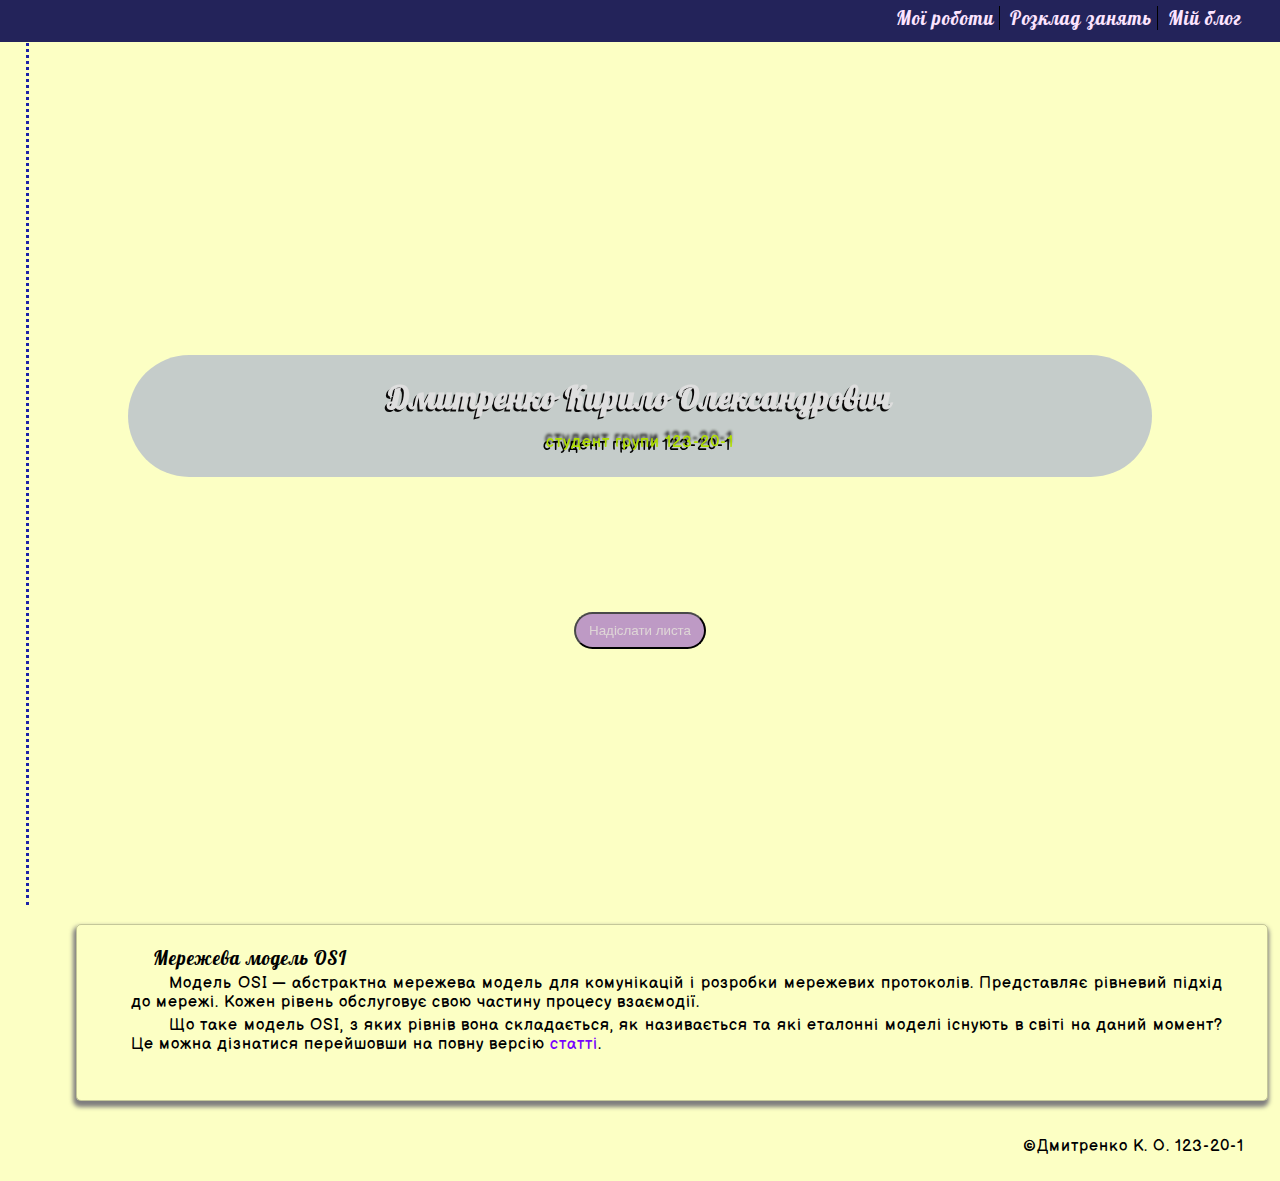
==== index.html @ fd811356 "first commit" ====
<!DOCTYPE html>
<html>
    <head>
        <link href="style.css" rel="stylesheet" type="text/css">
        <title>Головна сторінка</title>
    </head>

    <body >
          
        <nav class="top indextop" >
            <h3>
                
            <ul>
                <li><a href="works.html">Мої роботи</a></li>
                <li><a href="lab2.html">Розклад занять</a></li>
                <li><a href="index.html">Мій блог</a></li>
            </ul>
            </h3>
             
               
                

        </nav>   
    

       

        
        <div class="herobanner">
            <div class="heroblock">
                <div class="herotext">
                    <h1>Дмитренко Кирило Олександрович</h1>
                    <p>студент групи 123-20-1</p>
                </div>
                <div class="herobutton">
                    <a href="https://t.me/klrlJlL" target="_blank">
                        <button>Надіслати листа</button></a>
                </div>
            </div>
           
        </div>    
        <div class="leftborder"></div>
        <div class="body">
            
          
            <section >
                <h3>Мережева модель OSI</h3>
                <p>
                    Модель OSI — абстрактна мережева модель для комунікацій і розробки мережевих протоколів. Представляє рівневий підхід до мережі.
                    Кожен рівень обслуговує свою частину процесу взаємодії.
                </p>
                <p>
                    Що таке модель OSI, з яких рівнів вона складається, як називається та які еталонні моделі існують в світі
                    на даний момент? Це можна дізнатися перейшовши на повну версію <a href="article.html" class="linkToBlog">статті</a>.
                </p>
            </section>
    
            <footer>
                <p class="ralign">&copy;Дмитренко К. О. 123-20-1</p>
            </footer>
        </div>

    </body>

</html>
---- style.css ----
@import url('https://fonts.googleapis.com/css2?family=Lobster&display=swap');
@import url('https://fonts.googleapis.com/css2?family=Caveat&display=swap'); 
@import url('https://fonts.googleapis.com/css2?family=Balsamiq+Sans&display=swap');

body{
   font-family: 'Balsamiq Sans', cursive;
    padding-top:0;
    
    background-color: #fcffc4;
    
    margin: 0;
    letter-spacing: 1px;
}
.leftborder{
    padding-left: 3vw;
    border-left: 3px dotted #1c23a8;
    padding-top: 0.5vh;
    position:fixed;
    top: 0;
    left: 2vw;
    z-index:5;
    width: 1vh;
    height: 100vh;
}

nav.timetable{
    position:sticky;
    top: 11vh;
    float: left;
    width: 12vw;
    padding-left: 0.5vw;
    padding-right: 0;
    text-shadow: -3px 3px 4px #a4a4a4ba;
}


body>section, body>div>section{
    box-shadow: -1px 4px 4px 2px #7f7e7e;
    padding: 2vh 40px 42px 50px;
    border: solid 1px #00000038;
    border-radius: 5px;
    margin: 4vh 1% 3% 1%;
}
section.normal{
    box-shadow:initial;
    padding: 0 3% 2.5vh 0%;
    border: initial;
    border-radius: initial;
}
section.normal.table{
    box-shadow:initial;
    padding: 0 3% 2.5vh 0%;
    border: initial;
    border-radius: initial;
    float: right;
    
    width: 76vw;
}
h1, h2{
    font-family: 'Lobster', cursive;
    text-align: center;
    margin: 1.5vh;
    font-weight: 600;
}
h1{
    text-shadow: -2px 2px 0px #0a0909;
    color: #7b4d94;
}
h3{
    font-family: 'Lobster', cursive;
    text-align: left;
    margin: 3px 0;
    font-weight: 500;
}
nav,section,footer{
    padding: 0 3% 1vh 6%;
}

.upperfoot {
    box-shadow: -10px 9px 20px 2px #7f7e7e;
    padding: 13px 40px 42px 50px;
    border: solid 1px #00000038;
    border-radius: 5px;
    margin: 1% 1% 3% 1%;
}
nav.nav{
    border: 1px solid black;
    margin: 0% 85% 0 1%;
    border-radius:30px;
    padding: 2px 0px 3px 0px;
    background: #413387;
    box-shadow: 0px 1px 9px 0px black;
    text-align: center;
}
ol,ul{
    margin-top: 0px;
    margin-left: 0px;
    padding-left: 0;
    list-style-position: inside;
}
section>p{
     margin: 4px; 
     text-align: justify; 
     text-indent: 1cm; 
}
section>h3{
    padding-left: 2vw;
}
nav > p {
    margin-block-start: 0em;
    margin-block-end: 0em;
}

.turn90deg{
  transform: rotate(180deg);
  transform: translate(50px 50px);
  padding: 20px 10px;
  writing-mode: vertical-lr;
  
}

.ralign{
    text-align: right;
}


table{
     background: #e2d9ff;
     border-left: 7px solid #531494;
     border-collapse: collapse;
     display: inline-block;
     border-top-left-radius: 27px;
     border-bottom-left-radius: 27px;
     border-top-right-radius: 3px;
     margin-top: 2vh;
     overflow: hidden;
     box-shadow: -5px 6px 12px 5px #7f7e7e;
}
th{
    border: 2px solid black;
}

thead>tr:first-child>th{
    border-top: none;
}
thead>tr:first-child>th:first-child{
    border-left: none;
}
td{
    padding: 5px;
    border-top: 1px solid black;
    border-bottom: 1px solid black;
    border-left: 2px solid black;
    border-right: 2px solid black;
    text-align:center;
}
thead.head{
        background: rgb(255 255 254 / 58%);
        border-top: 3px solid #247dd7;
}
tbody>*:first-child>*:first-child{
    border-left: none;
} 
thead>tr:first-child>*:last-child,
tbody>tr>*:last-child{
    border-right: 1px solid #848080;
}
table>*:last-child>*:last-child, 
table>*:last-child>*:first-child>th:first-child{
   
    border-bottom: 1px solid #848080 !important;

}
table>*:last-child>*:last-child>td{
    border-bottom: none !important;
}

.zebra tbody:nth-child(2n){
    background-color: rgb(230 255 244);
}
.zebra a{
    display: block;
    position: relative;
    visibility:hidden;
    top: -15vh;
}

.broadBorder tbody>tr:last-child{
    border-bottom: 2px solid black;
}
/*
tbody:last-child>tr:last-child>*{
    border-bottom: 2px solid rgb(57, 90, 199);
}*/
.upperBorder{
    margin-top: 12vh;
    border-top: 0.8vh solid #00a1c6;
    border-top-left-radius: 0.6vw;
    padding-top: 2vh;
}

.distinguish{
    background: darkslategray;
    color:whitesmoke;
    margin: 0px;
    padding: 0.7vh;
    font-weight: 100;
    position: relative;
    z-index: 12;
}

a.home:link,a.home:active,
a.home:visited{
    color:rgb(255 255 255);
    text-decoration: none;
}
/*a.home:visited{
    color:#ffffff;
    text-decoration: none;
} 
a.home:active{
    color: rgb(236 216 255);
    text-decoration: none;
}*/
a.home:hover{
    color:#eef9ff;
    text-decoration: underline;
}
a:link,a:visited,a:active{
    color: rgb(66, 34, 70);
    text-decoration: none;
}

a.linkToBlog:link, a.linkToBlog:visited,a.linkToBlog:active {
    color: #7702ff;
}
a:hover{
    color:#3a1e4b;
    text-decoration: underline;
}
nav.top{
    background-color: rgb(35, 35, 90);
    /* border-bottom: 0.3vh; */
    z-index: 20;
    position: sticky;
    top:0px;
    padding-top: 0.3vh;
}
nav.indextop{
    margin-bottom: 0 !important;
}
nav.top ul{
   
text-align: right;
   
margin-bottom: 0.1vh;
   
margin-top: 0.1vh;
}

nav.top li{
   display: inline;
   border-left: 1px solid black;
   padding-left: 10px;
   padding-bottom: 1vh;
   margin-top: 1vh;
}
 nav.top {
    padding-bottom: 1vh;
    margin-bottom: 1.5vh;
}
nav.top li{
    padding-bottom: 0;
    
}
 nav.top li:first-child{
    border-left: none;
    padding-left: none;
}
nav.top a:link,nav.top a:visited,
nav.top a:active{
    color: rgb(252, 228, 255);
    text-decoration: none;
}
nav.top a:hover{
    color:#ce42ff9c;
    text-decoration: underline;
}
div.body{
    margin-left: 5vw;
    
}
div.body.works section{
    height: 67vh;
}

div.herobanner{
  background: url(https://netology.ru/blog/wp-content/uploads/2021/04/christopher-gower-m_HRfLhgABo-unsplash-1-1-1.jpg);
  background-position:center;
  background-repeat: no-repeat;
  background-size: cover;
  margin-right: 0vw;
  margin-top:0;
  height: 94vh;
  position:relative;
  z-index:6;
  filter: brightness(87%);
}
div.heroblock{
    position: inherit;
    color: rgb(201 255 0);
    text-align: center;
    top: 37%;
}
div.herotext{
   
    text-shadow: -3px 3px 0px black, -1px -4px 3px #0a0909;
    background: #1e31ff3d;
    margin: 0 10vw;
    border-radius: 61px;
    padding: 1vh 0;
}
div.herotext h1{
   color: rgb(255 255 255);
}
div.herobutton{
   
    display: block;
    
    position: relative;
    
    top: 15vh;
}
div.herobutton button{
    background-color: #9139e47d;
    border-radius: 50px;
    padding: 1vh 1vw;
    color: #fff6f6;
}
div.herobutton button:hover{
    background-color: #1e31ff3d;
}
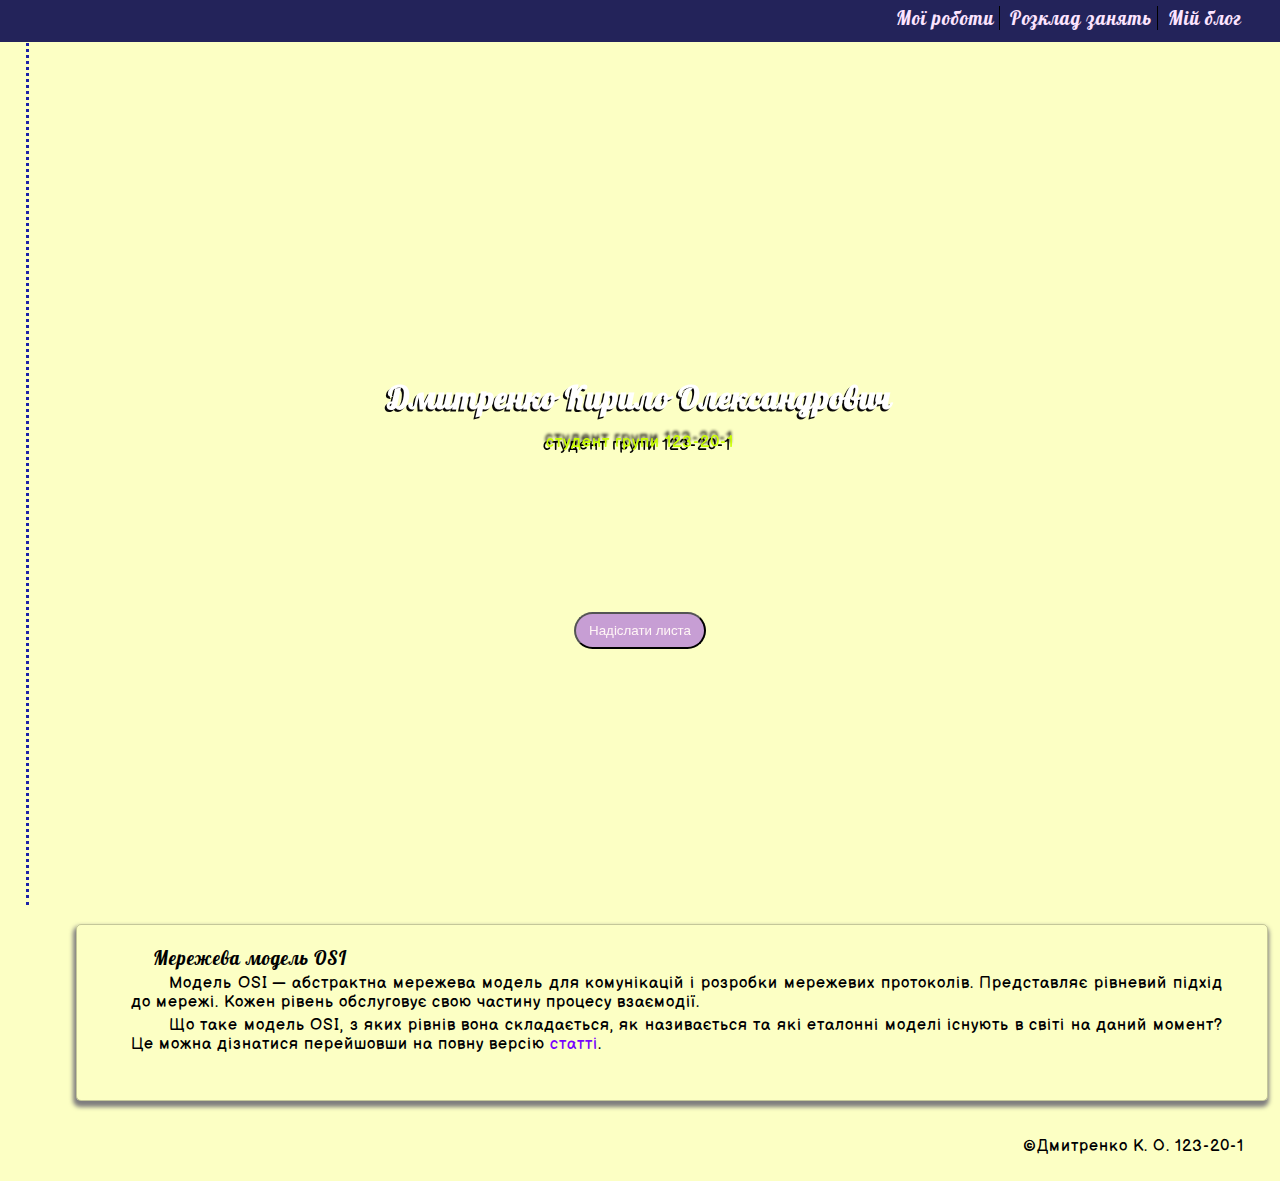
==== commit 3e0efc74: "bg fix" ====
--- a/index.html
+++ b/index.html
@@ -27,6 +27,7 @@
 
         
         <div class="herobanner">
+            <div class="bg"></div>
             <div class="heroblock">
                 <div class="herotext">
                     <h1>Дмитренко Кирило Олександрович</h1>
--- a/style.css
+++ b/style.css
@@ -295,7 +295,6 @@
 }
 
 div.herobanner{
-  background: url(https://netology.ru/blog/wp-content/uploads/2021/04/christopher-gower-m_HRfLhgABo-unsplash-1-1-1.jpg);
   background-position:center;
   background-repeat: no-repeat;
   background-size: cover;
@@ -304,7 +303,23 @@
   height: 94vh;
   position:relative;
   z-index:6;
-  filter: brightness(87%);
+}
+div.herobanner .bg{
+    background: url(https://netology.ru/blog/wp-content/uploads/2021/04/christopher-gower-m_HRfLhgABo-unsplash-1-1-1.jpg);
+    background-position: center;
+    background-repeat: no-repeat;
+    background-size: cover;
+    margin-right: 0vw;
+    margin-top: 0;
+    height: 600px;
+    position: absolute;
+    top: 0;
+    left: 0;
+    bottom: 100%;
+    width: 100%;
+    height: 100%;
+    filter: brightness(22%);
+    display: block;
 }
 div.heroblock{
     position: inherit;
@@ -315,7 +330,7 @@
 div.herotext{
    
     text-shadow: -3px 3px 0px black, -1px -4px 3px #0a0909;
-    background: #1e31ff3d;
+    /* background: #1e31ff3d; */
     margin: 0 10vw;
     border-radius: 61px;
     padding: 1vh 0;
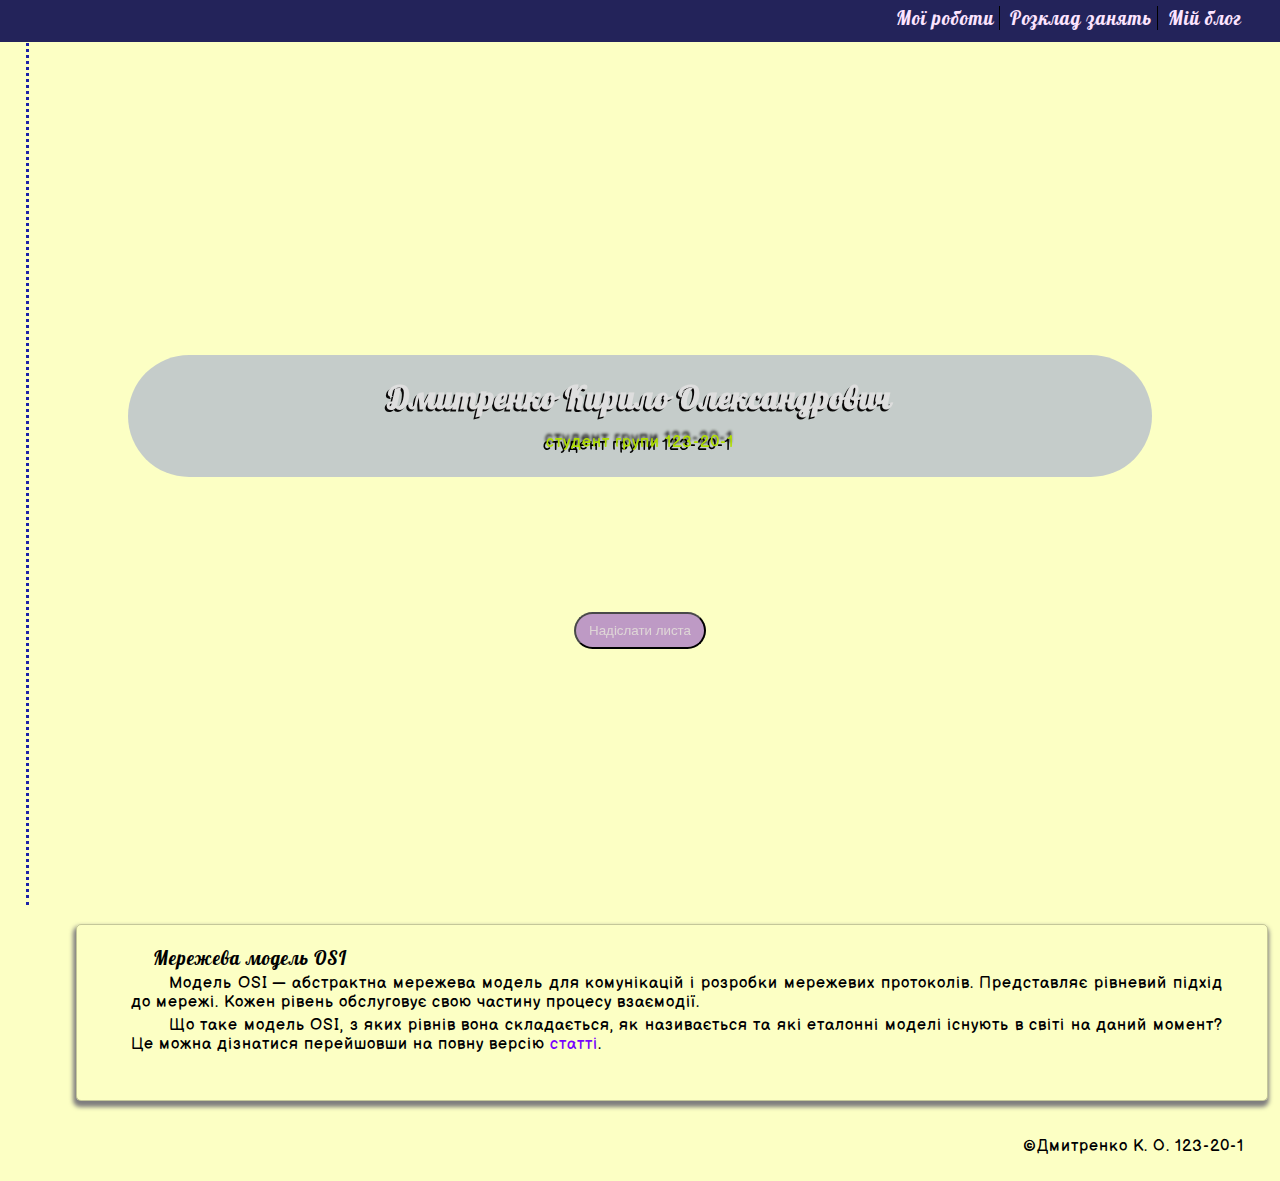
==== commit b0905bd8: "Revert "bg fix"" ====
--- a/index.html
+++ b/index.html
@@ -27,7 +27,6 @@
 
         
         <div class="herobanner">
-            <div class="bg"></div>
             <div class="heroblock">
                 <div class="herotext">
                     <h1>Дмитренко Кирило Олександрович</h1>
--- a/style.css
+++ b/style.css
@@ -295,6 +295,7 @@
 }
 
 div.herobanner{
+  background: url(https://netology.ru/blog/wp-content/uploads/2021/04/christopher-gower-m_HRfLhgABo-unsplash-1-1-1.jpg);
   background-position:center;
   background-repeat: no-repeat;
   background-size: cover;
@@ -303,23 +304,7 @@
   height: 94vh;
   position:relative;
   z-index:6;
-}
-div.herobanner .bg{
-    background: url(https://netology.ru/blog/wp-content/uploads/2021/04/christopher-gower-m_HRfLhgABo-unsplash-1-1-1.jpg);
-    background-position: center;
-    background-repeat: no-repeat;
-    background-size: cover;
-    margin-right: 0vw;
-    margin-top: 0;
-    height: 600px;
-    position: absolute;
-    top: 0;
-    left: 0;
-    bottom: 100%;
-    width: 100%;
-    height: 100%;
-    filter: brightness(22%);
-    display: block;
+  filter: brightness(87%);
 }
 div.heroblock{
     position: inherit;
@@ -330,7 +315,7 @@
 div.herotext{
    
     text-shadow: -3px 3px 0px black, -1px -4px 3px #0a0909;
-    /* background: #1e31ff3d; */
+    background: #1e31ff3d;
     margin: 0 10vw;
     border-radius: 61px;
     padding: 1vh 0;
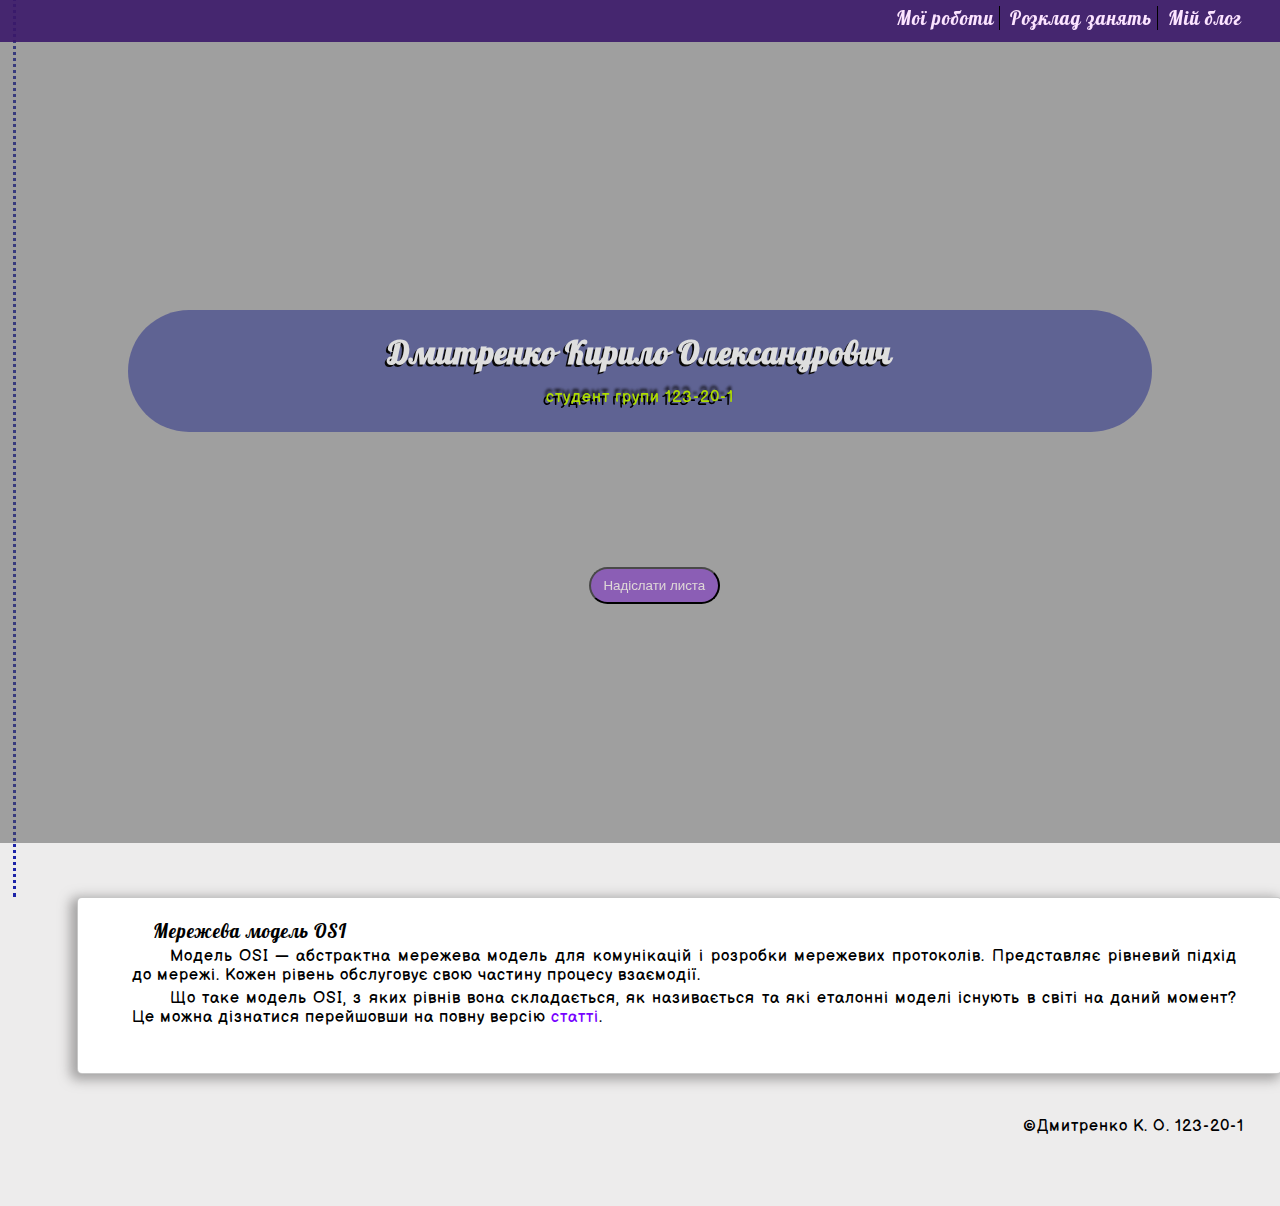
==== commit 59ccd6fc: "second commit" ====
--- a/index.html
+++ b/index.html
@@ -22,44 +22,46 @@
 
         </nav>   
     
+        <div class="topbody">
+            <div class="leftborder full"></div>
+            
+            <div class="herobanner">
+                <div class="heroblock">
+                    <div class="herotext">
+                        <h1>Дмитренко Кирило Олександрович</h1>
+                        <p>студент групи 123-20-1</p>
+                    </div>
+                    <div class="herobutton">
+                        <a href="https://t.me/klrlJlL" target="_blank">
+                            <button>Надіслати листа</button></a>
+                    </div>
+                </div>
+            
+            </div>    
+        
+            <div class="body">
+                
+            
+                <section >
+                    <h3>Мережева модель OSI</h3>
+                    <p>
+                        Модель OSI — абстрактна мережева модель для комунікацій і розробки мережевих протоколів. Представляє рівневий підхід до мережі.
+                        Кожен рівень обслуговує свою частину процесу взаємодії.
+                    </p>
+                    <p>
+                        Що таке модель OSI, з яких рівнів вона складається, як називається та які еталонні моделі існують в світі
+                        на даний момент? Це можна дізнатися перейшовши на повну версію <a href="article.html" class="linkToBlog">статті</a>.
+                    </p>
+                </section>
+        
+                <footer>
+                    <p class="ralign">&copy;Дмитренко К. О. 123-20-1</p>
+                </footer>
+            </div>
 
+        </div>
        
-
         
-        <div class="herobanner">
-            <div class="heroblock">
-                <div class="herotext">
-                    <h1>Дмитренко Кирило Олександрович</h1>
-                    <p>студент групи 123-20-1</p>
-                </div>
-                <div class="herobutton">
-                    <a href="https://t.me/klrlJlL" target="_blank">
-                        <button>Надіслати листа</button></a>
-                </div>
-            </div>
-           
-        </div>    
-        <div class="leftborder"></div>
-        <div class="body">
-            
-          
-            <section >
-                <h3>Мережева модель OSI</h3>
-                <p>
-                    Модель OSI — абстрактна мережева модель для комунікацій і розробки мережевих протоколів. Представляє рівневий підхід до мережі.
-                    Кожен рівень обслуговує свою частину процесу взаємодії.
-                </p>
-                <p>
-                    Що таке модель OSI, з яких рівнів вона складається, як називається та які еталонні моделі існують в світі
-                    на даний момент? Це можна дізнатися перейшовши на повну версію <a href="article.html" class="linkToBlog">статті</a>.
-                </p>
-            </section>
-    
-            <footer>
-                <p class="ralign">&copy;Дмитренко К. О. 123-20-1</p>
-            </footer>
-        </div>
-
     </body>
 
 </html>--- a/style.css
+++ b/style.css
@@ -4,22 +4,90 @@
 
 body{
    font-family: 'Balsamiq Sans', cursive;
-    padding-top:0;
+   padding-top:0;
+   background-color: #edecec;
+   margin: 0;
+   letter-spacing: 1px;
+}
+body.works{
+    background-color: white;
+}
+nav.top, nav.top.works.indextop{
+    background-color: rgb(57 23 104 / 76%);
+    z-index: 20;
+    position: sticky;
+    top:0px;
+    padding-top: 0.3vh;
+}
+nav.top.indextop:hover{
+    background-color: rgb(57 23 104 / 89%);
+}
+nav.top:hover, nav.top.works:hover{
+    background-color: rgb(57 23 104 / 89%);
+}
+nav.indextop{
+    margin-bottom: 0 !important;
+}
+nav.top.indextop{
+    background-color: rgb(57 23 104 / 42%);
+}
+nav.top ul{
+   
+text-align: right;
+   
+margin-bottom: 0.1vh;
+   
+margin-top: 0.1vh;
+}
+
+nav.top li{
+   display: inline;
+   border-left: 1px solid black;
+   padding-left: 10px;
+   padding-bottom: 1vh;
+   margin-top: 1vh;
+}
+ nav.top {
+    padding-bottom: 1vh;
+    margin-bottom: 1.5vh;
+}
+nav.top li{
+    padding-bottom: 0;
     
-    background-color: #fcffc4;
-    
-    margin: 0;
-    letter-spacing: 1px;
+}
+ nav.top li:first-child{
+    border-left: none;
+    padding-left: none;
+}
+nav.top a:link,nav.top a:visited,
+nav.top a:active{
+    color: rgb(252, 228, 255);
+    text-decoration: none;
+}
+nav.top a:hover{
+    color:#ce42ff9c;
+    text-decoration: none;
+}
+div.topbody{
+    transform: translateY(-5vh);
 }
 .leftborder{
-    padding-left: 3vw;
+    /* padding-left: 3vw; */
     border-left: 3px dotted #1c23a8;
-    padding-top: 0.5vh;
-    position:fixed;
+    /* padding-top: 0.35vh; */
+    position: sticky;
     top: 0;
-    left: 2vw;
+    left: -1vw;
     z-index:5;
-    width: 1vh;
+    width: 1vw;
+    height: 94vh;
+    display: inline-block;
+    float:left;
+    margin-left: 1vw;
+    margin-top: 0;
+}
+
+.leftborder.full{
     height: 100vh;
 }
 
@@ -27,25 +95,37 @@
     position:sticky;
     top: 11vh;
     float: left;
-    width: 12vw;
+    width: 11.5vw;
     padding-left: 0.5vw;
     padding-right: 0;
     text-shadow: -3px 3px 4px #a4a4a4ba;
-}
-
-
-body>section, body>div>section{
-    box-shadow: -1px 4px 4px 2px #7f7e7e;
+    box-shadow: -4px 3px 12px 3px #7f7e7ea8;
+    padding: 2vh 1.8vw;
+    border: solid 1px #00000038;
+    border-radius: 1vw;
+    margin: 7vh 3vw 2vh;
+    background: #eafdff;
+    display: block;
+    /* transform: translateX(6vw); */
+}
+
+
+body section, body section{
+    box-shadow: -4px 3px 12px 3px #7f7e7ea8;
     padding: 2vh 40px 42px 50px;
     border: solid 1px #00000038;
     border-radius: 5px;
-    margin: 4vh 1% 3% 1%;
+    margin: 2vh 1vw 3vh 1vw;
+    background: #ffffff;
+    display: inline-block;
+    width: 87vw;
 }
 section.normal{
     box-shadow:initial;
     padding: 0 3% 2.5vh 0%;
     border: initial;
     border-radius: initial;
+    background: inherit;
 }
 section.normal.table{
     box-shadow:initial;
@@ -53,8 +133,9 @@
     border: initial;
     border-radius: initial;
     float: right;
-    
     width: 76vw;
+    background: inherit;
+    display: contents;
 }
 h1, h2{
     font-family: 'Lobster', cursive;
@@ -77,7 +158,7 @@
 }
 
 .upperfoot {
-    box-shadow: -10px 9px 20px 2px #7f7e7e;
+    box-shadow: -4px 3px 12px 3px #7f7e7ea8;
     padding: 13px 40px 42px 50px;
     border: solid 1px #00000038;
     border-radius: 5px;
@@ -123,18 +204,23 @@
     text-align: right;
 }
 
-
+div.bordertable{
+    border-left: 7px solid #531494;
+    border-top-left-radius: 27px;
+    border-bottom-left-radius: 27px;
+    border-top-right-radius: 3px;
+    margin-top: 2vh;
+    overflow: hidden;
+    box-shadow: -4px 3px 12px 3px #7f7e7ea8;
+    margin-bottom: 5vh;
+    display: inline-block;
+}
 table{
      background: #e2d9ff;
-     border-left: 7px solid #531494;
      border-collapse: collapse;
-     display: inline-block;
-     border-top-left-radius: 27px;
-     border-bottom-left-radius: 27px;
-     border-top-right-radius: 3px;
-     margin-top: 2vh;
-     overflow: hidden;
-     box-shadow: -5px 6px 12px 5px #7f7e7e;
+     display: table;
+     width: 57vw;
+     height: 133vh;
 }
 th{
     border: 2px solid black;
@@ -238,57 +324,11 @@
     color:#3a1e4b;
     text-decoration: underline;
 }
-nav.top{
-    background-color: rgb(35, 35, 90);
-    /* border-bottom: 0.3vh; */
-    z-index: 20;
-    position: sticky;
-    top:0px;
-    padding-top: 0.3vh;
-}
-nav.indextop{
-    margin-bottom: 0 !important;
-}
-nav.top ul{
-   
-text-align: right;
-   
-margin-bottom: 0.1vh;
-   
-margin-top: 0.1vh;
-}
-
-nav.top li{
-   display: inline;
-   border-left: 1px solid black;
-   padding-left: 10px;
-   padding-bottom: 1vh;
-   margin-top: 1vh;
-}
- nav.top {
-    padding-bottom: 1vh;
-    margin-bottom: 1.5vh;
-}
-nav.top li{
-    padding-bottom: 0;
-    
-}
- nav.top li:first-child{
-    border-left: none;
-    padding-left: none;
-}
-nav.top a:link,nav.top a:visited,
-nav.top a:active{
-    color: rgb(252, 228, 255);
-    text-decoration: none;
-}
-nav.top a:hover{
-    color:#ce42ff9c;
-    text-decoration: underline;
-}
+
 div.body{
     margin-left: 5vw;
-    
+    /* position: relative; */
+    /* left: 8vw; */
 }
 div.body.works section{
     height: 67vh;
@@ -297,6 +337,8 @@
 div.herobanner{
   background: url(https://netology.ru/blog/wp-content/uploads/2021/04/christopher-gower-m_HRfLhgABo-unsplash-1-1-1.jpg);
   background-position:center;
+  background-blend-mode: color-burn;
+  background-color: #5e5e5e80;
   background-repeat: no-repeat;
   background-size: cover;
   margin-right: 0vw;
@@ -305,6 +347,7 @@
   position:relative;
   z-index:6;
   filter: brightness(87%);
+  margin-bottom: 4vh;
 }
 div.heroblock{
     position: inherit;
@@ -314,11 +357,15 @@
 }
 div.herotext{
    
-    text-shadow: -3px 3px 0px black, -1px -4px 3px #0a0909;
-    background: #1e31ff3d;
-    margin: 0 10vw;
-    border-radius: 61px;
-    padding: 1vh 0;
+text-shadow: -3px 3px 0px black, -1px -4px 3px #0a0909;
+   
+background: #000d9966;
+   
+margin: 0 10vw;
+   
+border-radius: 61px;
+   
+padding: 1vh 0;
 }
 div.herotext h1{
    color: rgb(255 255 255);
@@ -332,12 +379,12 @@
     top: 15vh;
 }
 div.herobutton button{
-    background-color: #9139e47d;
+    background-color: #9139e496;
     border-radius: 50px;
     padding: 1vh 1vw;
     color: #fff6f6;
 }
 div.herobutton button:hover{
-    background-color: #1e31ff3d;
-}
-
+    background-color: #1e31ff66;
+}
+
